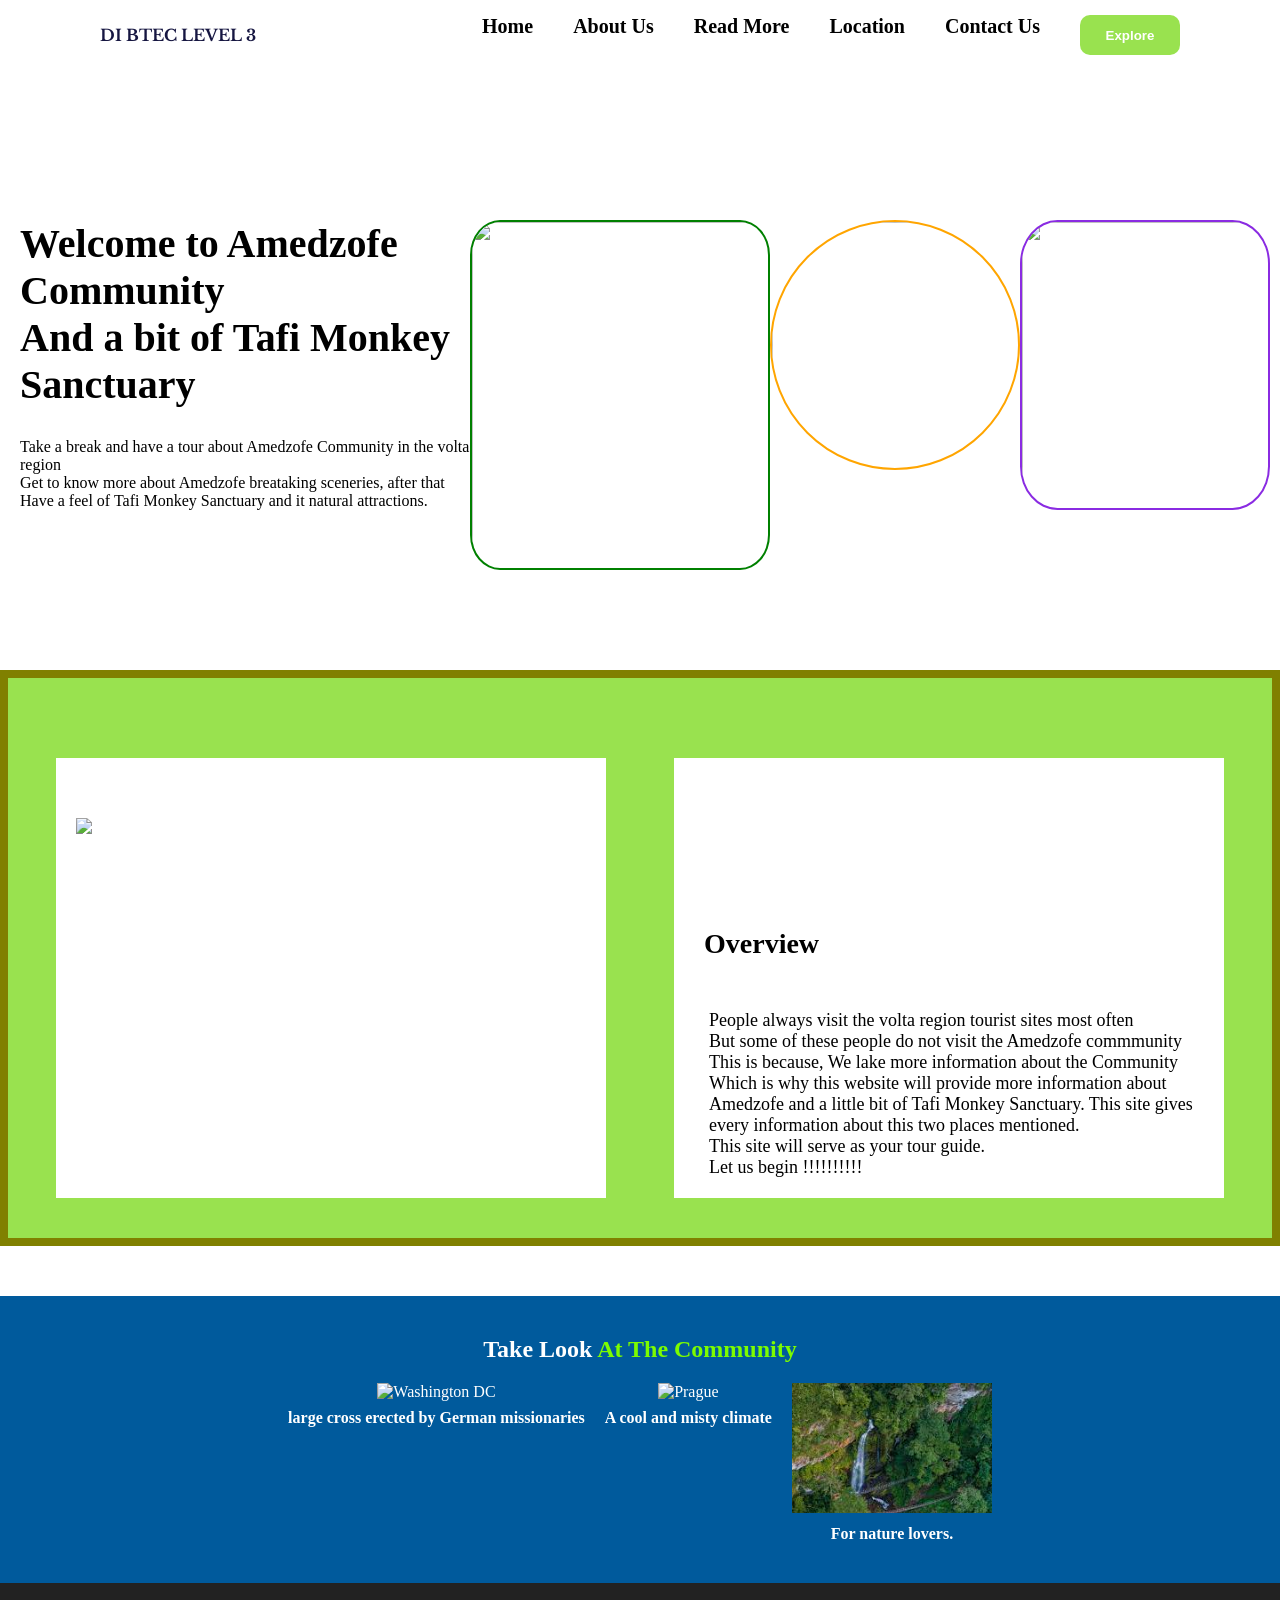
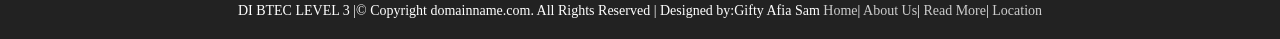
==== Gifty/index.html @ f731d8aa "Add files via upload" ====
<!DOCTYPE html>
<html lang="en">
<head>
    <meta charset="UTF-8">
    <meta name="viewport" content="width=device-width, initial-scale=1.0">
    <title>Culture</title>
    <link rel="stylesheet"href="style.css">
    <link rel="stylesheet" href="https://cdnjs.cloudflare.com/ajax/libs/font-awesome/6.7.2/css/all.min.css" integrity="sha512-Evv84Mr4kqVGRNSgIGL/F/aIDqQb7xQ2vcrdIwxfjThSH8CSR7PBEakCr51Ck+w+/U6swU2Im1vVX0SVk9ABhg==" crossorigin="anonymous" referrerpolicy="no-referrer" />
    <link rel="preconnect" href="https://fonts.googleapis.com">
<link rel="preconnect" href="https://fonts.gstatic.com" crossorigin>
<link href="https://fonts.googleapis.com/css2?family=Libre+Baskerville:ital,wght@0,400;0,700;1,400&display=swap" rel="stylesheet">
</head>
<body>
    <section class="main">
        <header>
          <div class="logo"><a  href="">DI BTEC LEVEL 3</a></div>
            <nav>
                <ul>
    <li><a class="Home" href="index.html">Home</a></li>
    <li><a href="about.html">About Us</a></li>
    <li><a href="service.html">Read More</a></li>
    <li><a href="contact.html">Location</a></li>
    <li><a href="location.html">Contact Us</a></li>
    <button class="up">Explore</button>
                </ul>
    
            </nav>
        </header>
        <section> 
            


            <section>
                <div class="maincontainer">
            <div class="container">
                <h1>Welcome to Amedzofe Community <br><span class="solu">And a bit of </span>Tafi Monkey<br>Sanctuary</h1>
                <p class="cat">Take a break and have a tour about Amedzofe Community in the volta region<br>
                Get to know more about Amedzofe breataking sceneries, after that<br>
                Have a feel of Tafi Monkey Sanctuary and it natural attractions.</p>
            
              </div>
              <div class="images">
                <div class="all">
                <img src="/image/wild-monkey.jpg" alt="">
            </div>

            <div class="all1">
                <img src="/image/canopy.jpg" alt="">
            </div>


            <div class="all2">
                <img src="/image/Capture1.PNG" alt="">
            </div>


              </div>
            
            </section>

              <section class="top" >

        <div class="topa">
            <div class="top1">
    <img src="/image/monte-gemi-amedzofe-gana.jpg ">
            </div>

    <div class="top1">
    <h1>Overview</h1>
    <p class="cat2">People always visit the volta region tourist sites most often<br>
     But some of these people do not visit the Amedzofe commmunity<br>
     This is because, We lake more information about the Community<br>
     Which is why this website will provide more information about <br>
     Amedzofe and a little bit of Tafi Monkey Sanctuary. This site gives<br>
     every information about this two places mentioned.<br>
     This site will serve as your tour guide.<br>
     Let us begin !!!!!!!!!!

     </p>
    </div>

        </div>
    </section> 
        <section>
  <div class="section" style="background: #005A9C; color: white;">
    <h2>Take Look<span> At The Community</span></h2>
    <div class="destinations">
      <div class="destination">
        <img src="/image/1998_Mt-Gemi-cross.jpg" alt="Washington DC">
        <p> large cross erected by German missionaries</p>
      </div>
      <div class="destination">
        <img src="/image/mount-gemi-amedzofe-gana-casario.jpg" alt="Prague">
        <p> A cool and misty climate</p>
      </div>
      <div class="destination">
        <img src="image/images (1).jpg" alt="New York">
        <p>For nature lovers.  </p>
      </div>
    </div>
  </div>

              </section> 
              <div class="footer">
                 DI BTEC LEVEL 3 |&copy;  Copyright domainname.com. All Rights Reserved | Designed by:Gifty Afia Sam <a href="#"></a>
                 <a class="Home" href="index.html">Home</a>|
    <a href="about.html">About Us</a>|
    <a href="service.html">Read More</a>|
    <a href="contact.html">Location</a>
              </div>
</body>
</html>
---- Gifty/style.css ----
* {
    margin: 0;
    padding: 0;
    box-sizing: border-box;
    list-style: none;
    text-decoration: none;
  }
  
  .main {
    height: 100vh;
    background-image: url(); /* Add valid image URL */
    background-position: center;
    background-attachment: fixed;
    background-size: cover;
  }
  
  header {
    height: 70px;
    display: flex;
    align-items: center;
    justify-content: space-between;
    padding: 20px 100px;
  }
  
  nav ul {
    display: flex;
    flex-wrap: wrap;
  }
  
  nav ul li a {
    margin: 20px;
    font-size: 20px;
    font-weight: bold;
    color: black;
  }
  
  button {
    background-color: rgb(153, 226, 79);
    border: none;
    width: 100px;
    height: 40px;
    border-radius: 10px;
    margin-left: 20px;
    color: white;
    font-weight: bold;
    cursor: pointer;
    transition: background 0.3s ease;
  }
  
  button:hover {
    background-color: rgb(123, 196, 49);
  }
  
  .logo a {
    font-family: "Libre Baskerville", serif;
    font-style: normal;
    color: rgb(22, 22, 65);
    font-weight: bold;
  }
  
  .maincontainer {
    display: flex;
    justify-content: space-evenly;
    margin-right: 510px;
  }
  
  h1 {
    margin-top: 150px;
    font-size: 40px;
    font-weight: bold;
    margin-left: 20px;
  }
  
  .cat {
    margin-top: 30px;
    margin-left: 20px;
  }
  
  .images {
    margin-top: 150px;
    height: 300px;
    width: 300px;
    display: flex;
  }
  
  .all img {
    height: 350px;
    width: 300px;
    object-fit: cover;
    border: 2px solid green;
    border-radius: 10%;
  }
  
  .all1 img {
    height: 250px;
    width: 250px;
    border-radius: 50%;
    border: 2px solid orange;
    object-fit: cover;
  }
  
  .all2 img {
    height: 290px;
    width: 250px;
    border: 2px solid blueviolet;
    border-radius: 15%;
    object-fit: cover;
  }
  
  .top {
    height: auto;
    width: 100%;
    background-color: rgb(153, 226, 79);
    margin-top: 150px;
    border: 8px solid olive;
    padding-bottom: 40px;
  }
  
  .top1 img {
    height: auto;
    width: 100%;
    max-width: 600px;
    margin-top: 40px;
    object-fit: cover;
  }
  
  .topa {
    display: flex;
    justify-content: space-evenly;
    flex-wrap: wrap;
    margin-top: 80px;
    gap: 20px;
  }
  
  .top1 {
    background-color: white;
    padding: 20px;
    width: 90%;
    max-width: 550px;
  }
  
  .top1 h1 {
    margin-bottom: 50px;
    margin-left: 10px;
    font-size: 28px;
  }
  
  .cat2 {
    margin-left: 15px;
    font-size: 18px;
  }
  
  .section {
    padding: 40px 20px;
    text-align: center;
    margin-top: 50px;
  }
  
  .section h2 span {
    color: lawngreen;
  }
  
  .destinations {
    display: flex;
    flex-wrap: wrap;
    justify-content: center;
    gap: 20px;
    margin-top: 20px;
  }
  
  .destination img {
    width: 200px;
    height: 130px;
    object-fit: cover;
  }
  
  .destination p {
    margin-top: 8px;
    font-weight: bold;
  }
  
  .footer {
    background: #222;
    color: white;
    padding: 20px;
    text-align: center;
    font-size: 14px;
  }
  
  .footer a {
    color: #ccc;
    text-decoration: none;
  }
  
  /* ================================
     🔁 Responsive Design Section
     ================================ */
  
  @media (max-width: 1024px) {
    header {
      padding: 20px 50px;
      flex-direction: column;
      gap: 10px;
      text-align: center;
    }
  
    .maincontainer {
      margin-right: 0;
      flex-direction: column;
      align-items: center;
    }
  
    .topa {
      flex-direction: column;
      align-items: center;
    }
  }
  
  @media (max-width: 768px) {
    nav ul {
      flex-direction: column;
      align-items: center;
    }
  
    nav ul li a {
      margin: 10px 0;
      font-size: 18px;
    }
  
    .top1 h1 {
      font-size: 24px;
      margin-left: 0;
      text-align: center;
    }
  
    .cat2 {
      font-size: 16px;
      text-align: center;
      margin-left: 0;
    }
  
    .all img,
    .all1 img,
    .all2 img {
      width: 90%;
      height: auto;
    }
  
    .top1 img {
      width: 100%;
      height: auto;
    }
  }
  
  @media (max-width: 480px) {
    h1 {
      font-size: 28px;
      text-align: center;
      margin-left: 0;
    }
  
    .cat {
      margin-left: 10px;
      font-size: 16px;
      text-align: center;
    }
  
    button {
      width: 80px;
      height: 35px;
      font-size: 14px;
    }
  
    .destination img {
      width: 100%;
      height: auto;
    }
  }
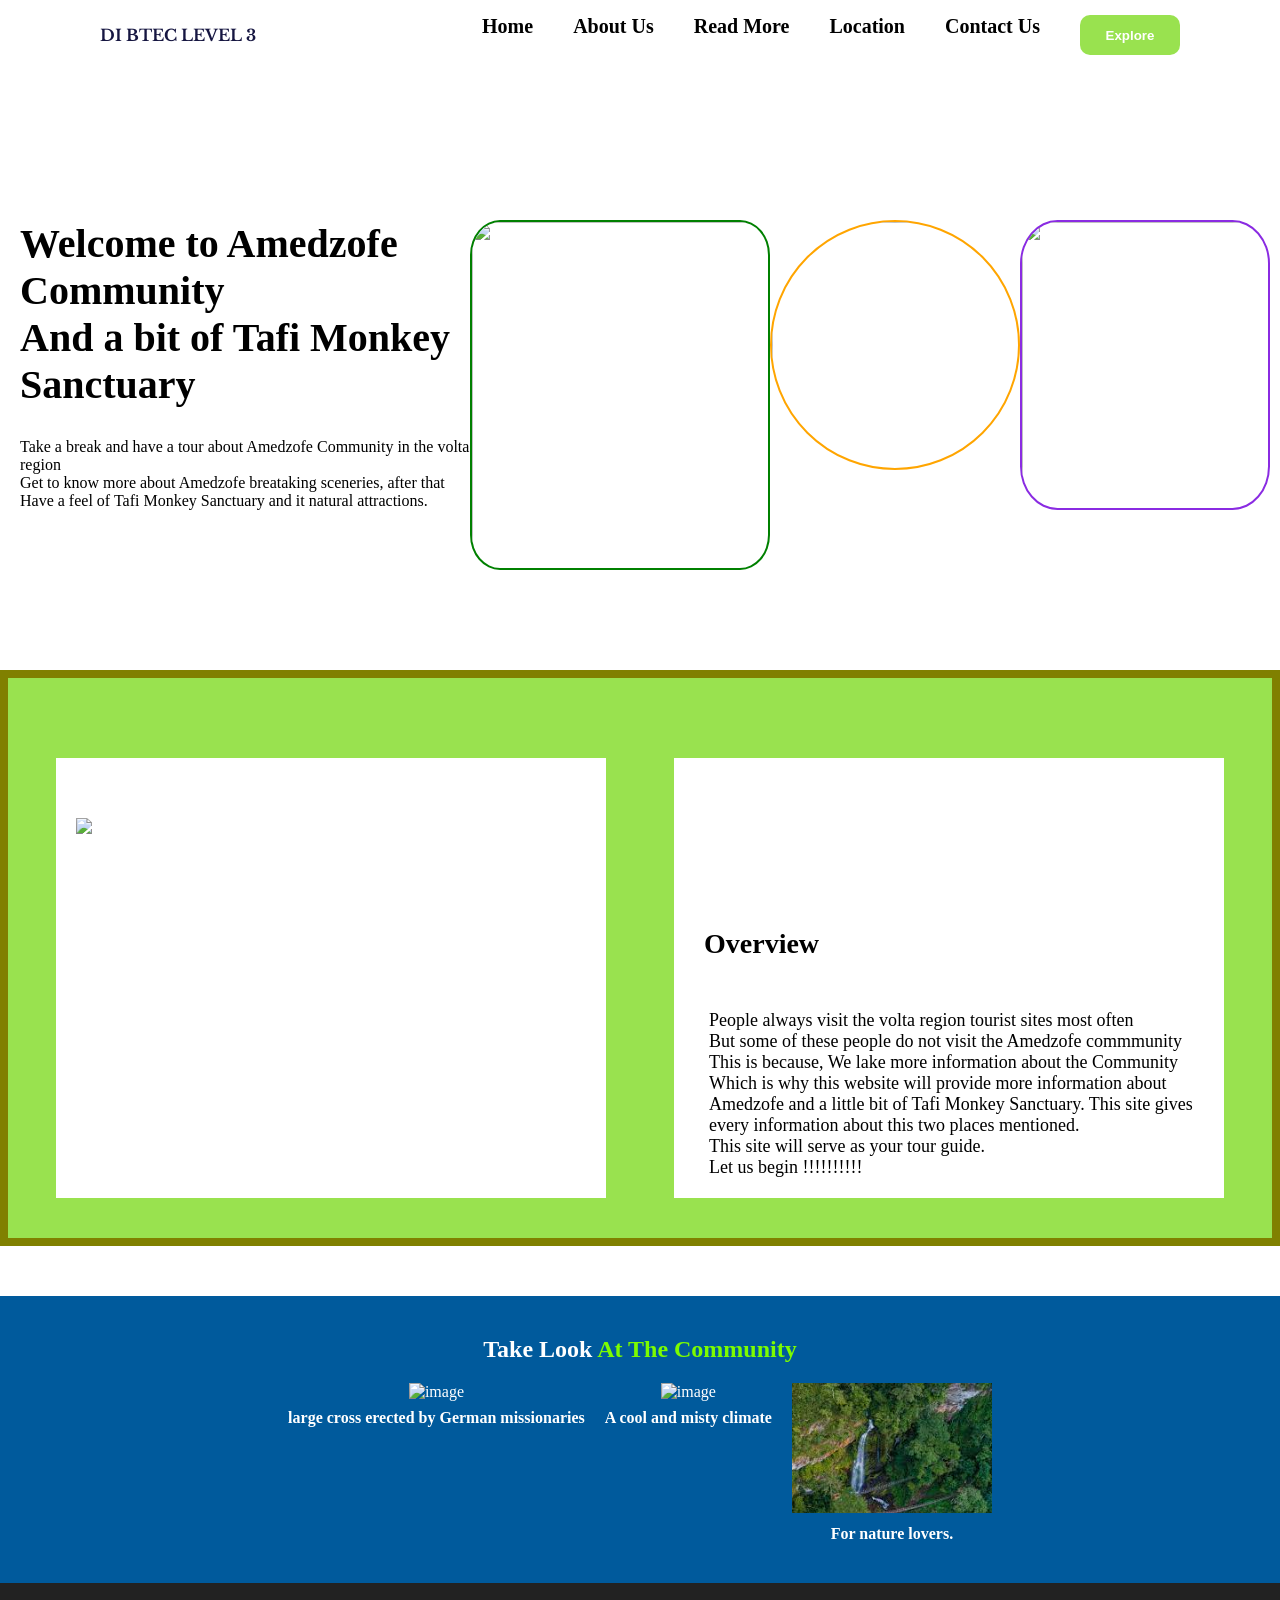
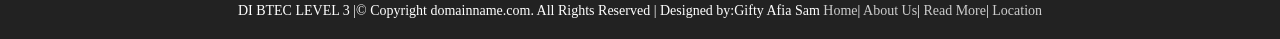
==== commit 93cc5e93: "Update index.html" ====
--- a/Gifty/index.html
+++ b/Gifty/index.html
@@ -86,15 +86,15 @@
     <h2>Take Look<span> At The Community</span></h2>
     <div class="destinations">
       <div class="destination">
-        <img src="/image/1998_Mt-Gemi-cross.jpg" alt="Washington DC">
+        <img src="/image/1998_Mt-Gemi-cross.jpg" alt="image">
         <p> large cross erected by German missionaries</p>
       </div>
       <div class="destination">
-        <img src="/image/mount-gemi-amedzofe-gana-casario.jpg" alt="Prague">
+        <img src="/image/mount-gemi-amedzofe-gana-casario.jpg" alt="image">
         <p> A cool and misty climate</p>
       </div>
       <div class="destination">
-        <img src="image/images (1).jpg" alt="New York">
+        <img src="image/images (1).jpg" alt="image">
         <p>For nature lovers.  </p>
       </div>
     </div>
@@ -109,4 +109,4 @@
     <a href="contact.html">Location</a>
               </div>
 </body>
-</html>+</html>
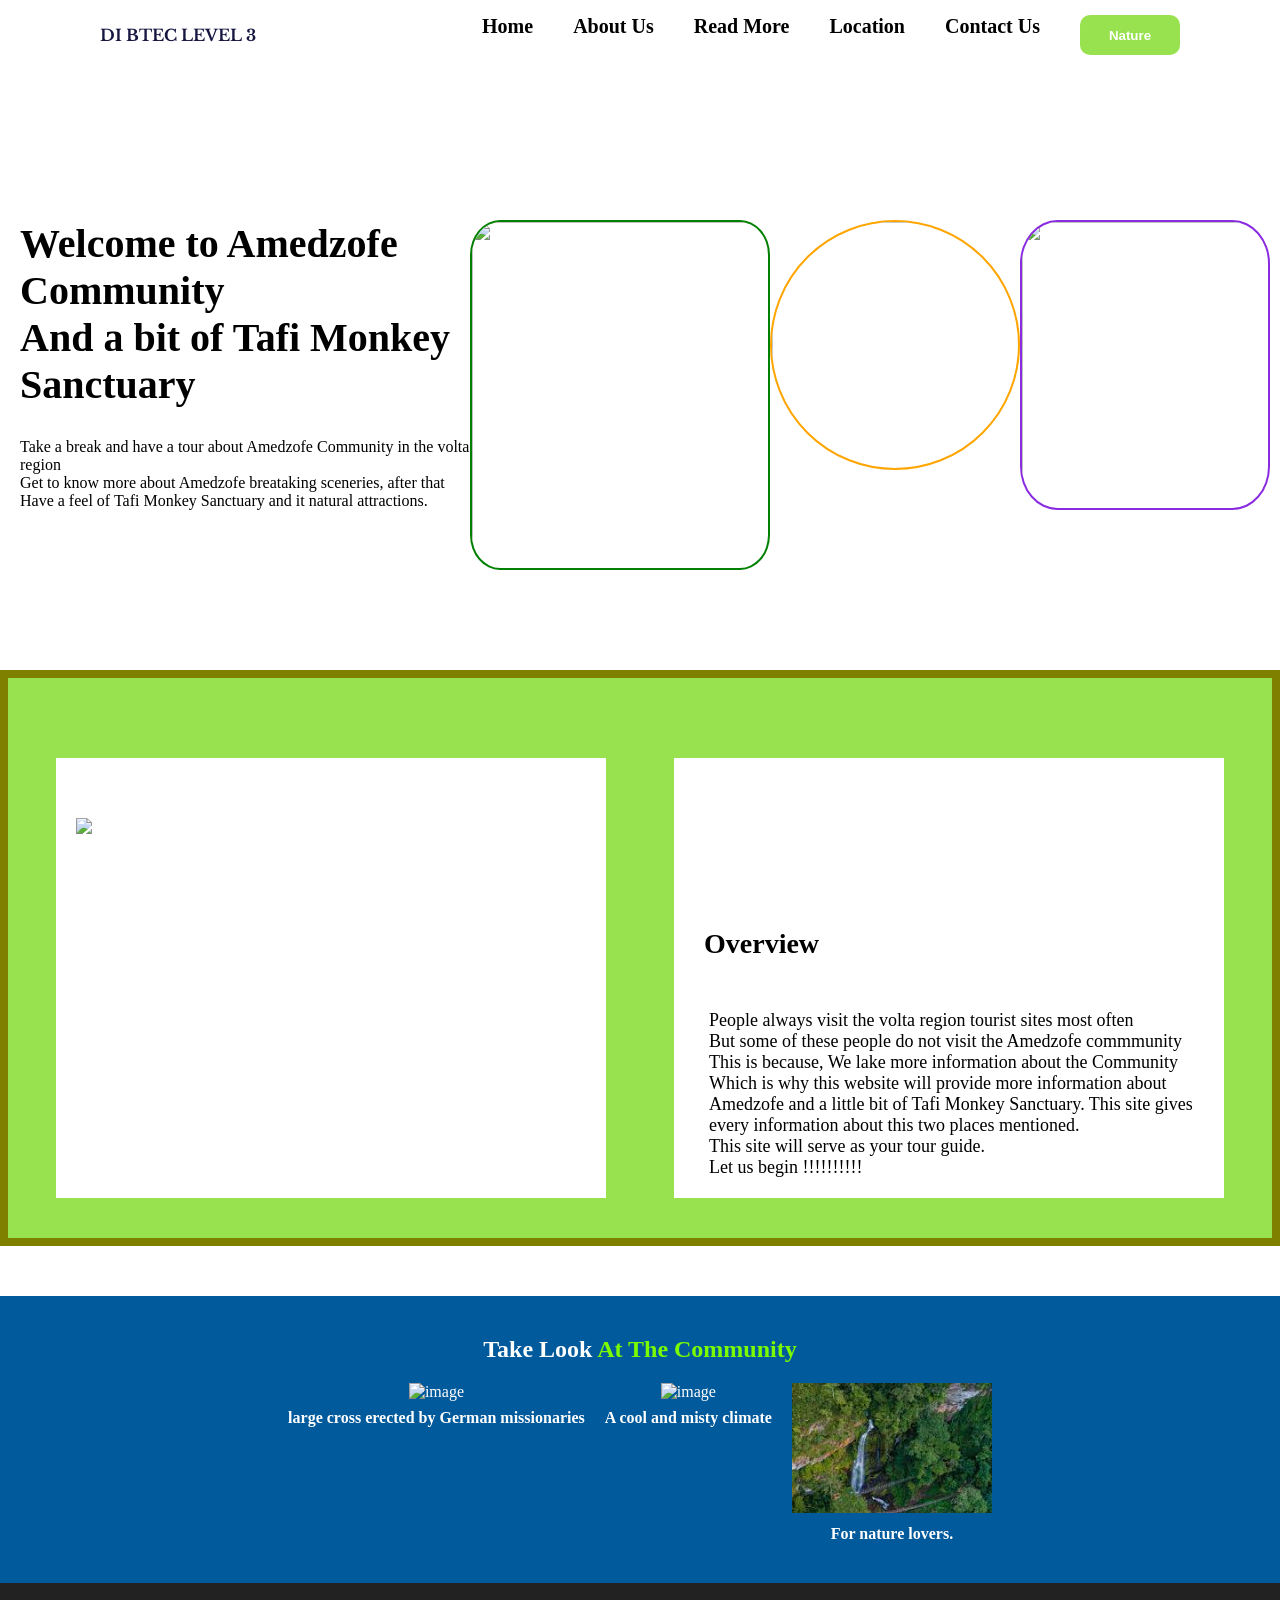
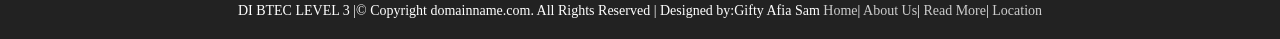
==== commit 9731f028: "Update index.html" ====
--- a/Gifty/index.html
+++ b/Gifty/index.html
@@ -21,7 +21,7 @@
     <li><a href="service.html">Read More</a></li>
     <li><a href="contact.html">Location</a></li>
     <li><a href="location.html">Contact Us</a></li>
-    <button class="up">Explore</button>
+    <button class="up">Nature</button>
                 </ul>
     
             </nav>
